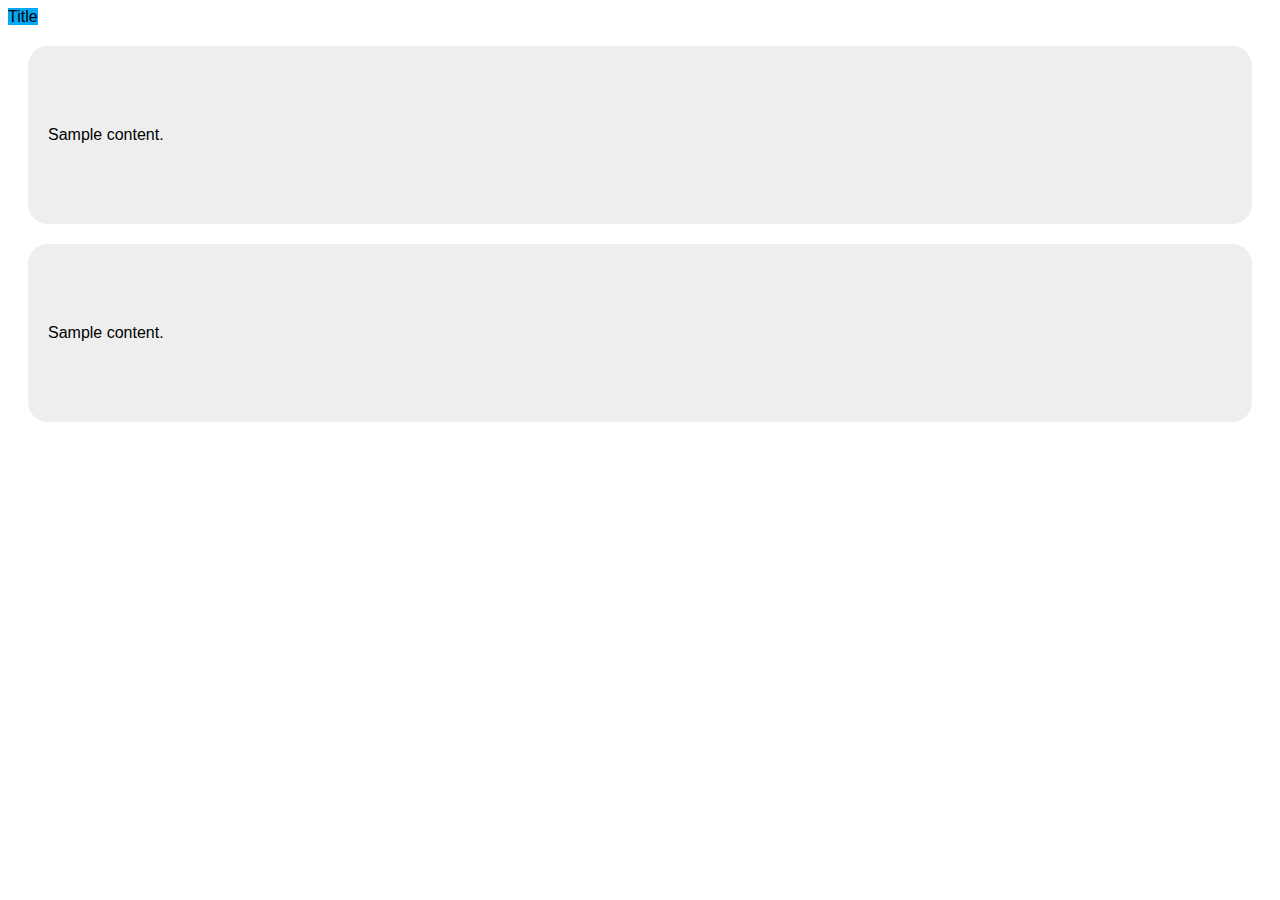
==== index.html @ ee161075 "first commit" ====
<!DOCTYPE html>
<html>
  <head>
    <script src="/bower_components/platform/platform.js">
    </script>

    <link rel="stylesheet" href="/style.css" type="text/css" />
    <link rel="import" href="/bower_components/core-toolbar/core-toolbar.html" />
    <link rel="import" href="/bower_components/core-header-panel/core-header-panel.html" />
    <link rel="import" href="/bower_components/core-icons/core-icons.html" />
    <link rel="import" href="/bower_components/paper-icon-button/paper-icon-button.html" />

    <link rel="import" href="elements/logfield-measure.html" />
    <script src="/script.js">
    </script>
  </head>

  <body fullbleed unresolved>
    <core-header-panel mode="waterfall-tall">
      <core-toolbar id="mainheader">
        <paper-icon-button id="navicon" icon="arrow-back">
        </paper-icon-button>

        <span flex>Title</span>

        <paper-icon-button id="searchbutton" icon="search">
        </paper-icon-button>
      </core-toolbar>

      <logfield-measure value=3 unit="m"></logfield-measure>
      <p>Sample content.</p>
      <p>Sample content.</p>
    </core-header-panel>
  </body>
</html>
---- style.css ----
body {
  font-family: sans-serif;
}

core-header-panel {
  background: white;
  /* height: 100% fails here on some browsers */
  height: 100vh;
  width: 100vw;
}

core-toolbar {
  background-color: #03A9F4;
}

p {
  margin: 20px;
  padding: 80px 20px;
  border-radius: 20px;
  background-color: #eee;
}
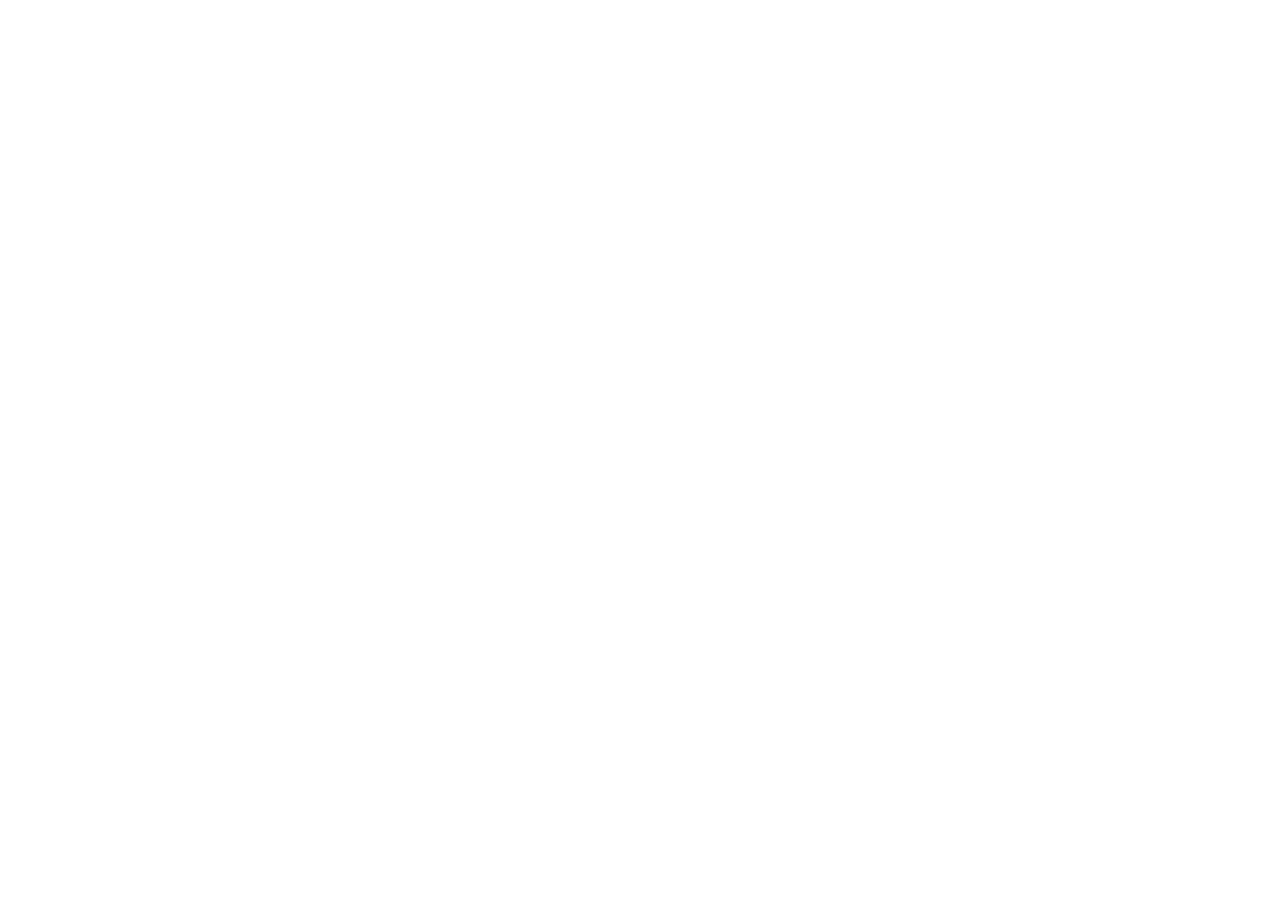
==== commit 53966a66: "index.html: change the path of the linked resources" ====
--- a/index.html
+++ b/index.html
@@ -1,17 +1,17 @@
 <!DOCTYPE html>
 <html>
   <head>
-    <script src="/bower_components/platform/platform.js">
+    <script src="bower_components/platform/platform.js">
     </script>
 
-    <link rel="stylesheet" href="/style.css" type="text/css" />
-    <link rel="import" href="/bower_components/core-toolbar/core-toolbar.html" />
-    <link rel="import" href="/bower_components/core-header-panel/core-header-panel.html" />
-    <link rel="import" href="/bower_components/core-icons/core-icons.html" />
-    <link rel="import" href="/bower_components/paper-icon-button/paper-icon-button.html" />
+    <link rel="stylesheet" href="style.css" type="text/css" />
+    <link rel="import" href="bower_components/core-toolbar/core-toolbar.html" />
+    <link rel="import" href="bower_components/core-header-panel/core-header-panel.html" />
+    <link rel="import" href="bower_components/core-icons/core-icons.html" />
+    <link rel="import" href="bower_components/paper-icon-button/paper-icon-button.html" />
 
     <link rel="import" href="elements/logfield-measure.html" />
-    <script src="/script.js">
+    <script src="script.js">
     </script>
   </head>
 
